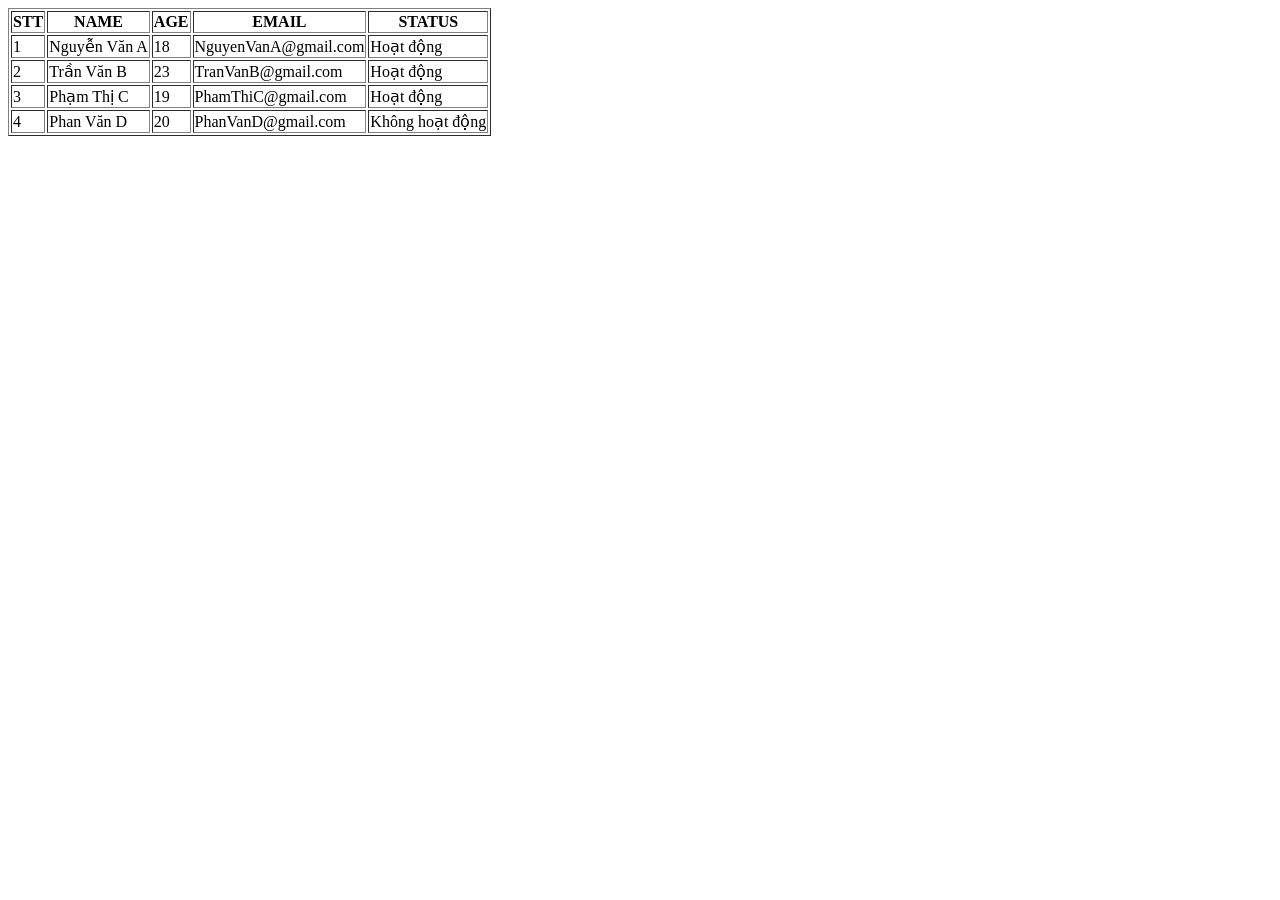
==== bài tập 1.html @ 68a5c75f "thầy check thấy đoạn nào lỗi thì giữa giúp e với ạ" ====
<!DOCTYPE html>
<html lang="en">
  <head>
    <meta charset="UTF-8" />
    <meta name="viewport" content="width=device-width, initial-scale=1.0" />
    <title>Document</title>
  </head>
  <body>
    <table border="1">
      <thead>
        <tr>
          <th>STT</th>
          <th>NAME</th>
          <th>AGE</th>
          <th>EMAIL</th>
          <th>STATUS</th>
        </tr>
      </thead>
      <tbody>
        <tr>
          <td>1</td>
          <td>Nguyễn Văn A</td>
          <td>18</td>
          <td>NguyenVanA@gmail.com</td>
          <td>Hoạt động</td>
        </tr>
        <tr>
          <td>2</td>
          <td>Trần Văn B</td>
          <td>23</td>
          <td>TranVanB@gmail.com</td>
          <td>Hoạt động</td>
        </tr>
        <tr>
          <td>3</td>
          <td>Phạm Thị C</td>
          <td>19</td>
          <td>PhamThiC@gmail.com</td>
          <td>Hoạt động</td>
        </tr>
        <tr>
          <td>4</td>
          <td>Phan Văn D</td>
          <td>20</td>
          <td>PhanVanD@gmail.com</td>
          <td>Không hoạt động</td>
        </tr>
      </tbody>
    </table>
  </body>
</html>
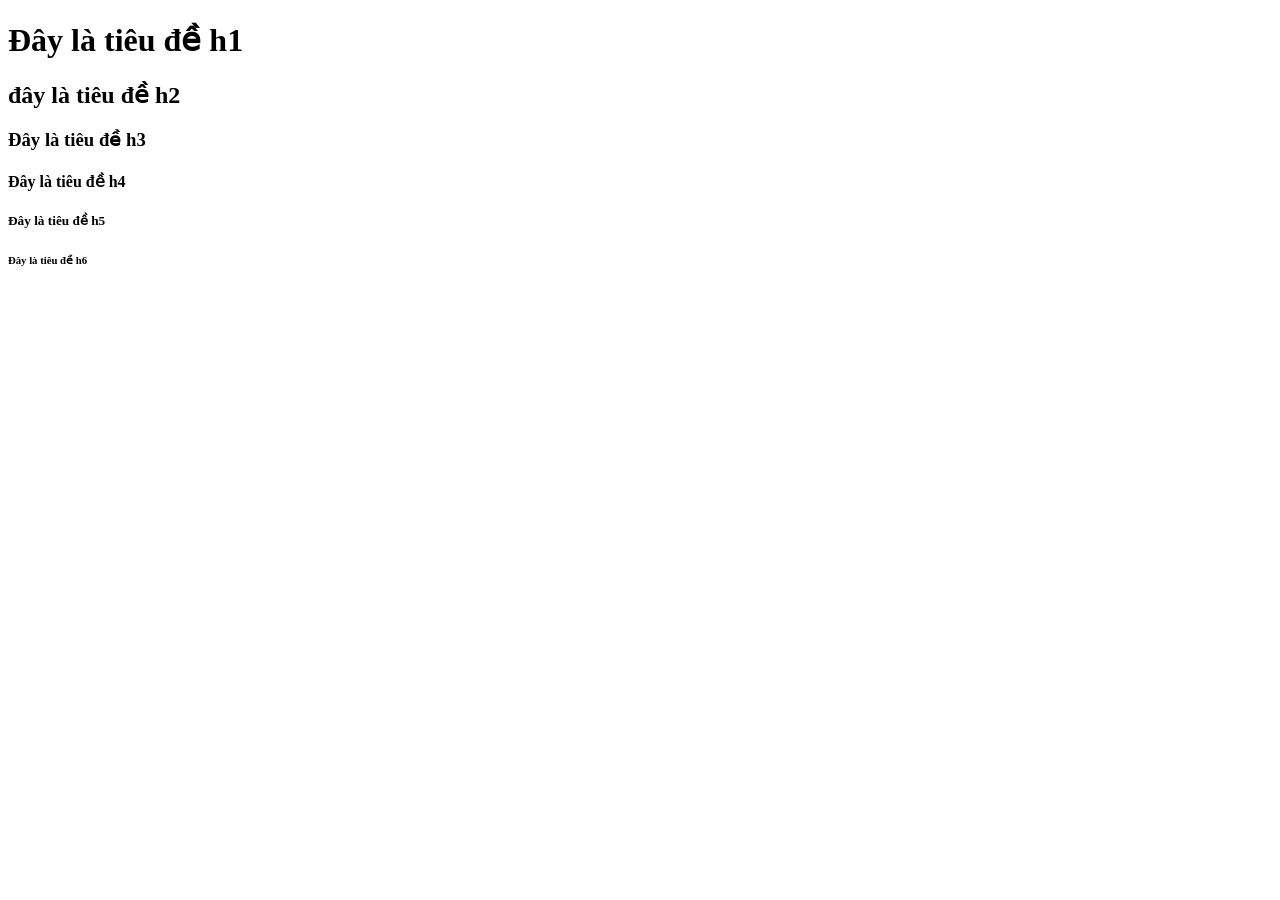
==== commit a3cdd4d8: "Add files via upload" ====
--- a/bài tập 1.html
+++ b/bài tập 1.html
@@ -6,46 +6,11 @@
     <title>Document</title>
   </head>
   <body>
-    <table border="1">
-      <thead>
-        <tr>
-          <th>STT</th>
-          <th>NAME</th>
-          <th>AGE</th>
-          <th>EMAIL</th>
-          <th>STATUS</th>
-        </tr>
-      </thead>
-      <tbody>
-        <tr>
-          <td>1</td>
-          <td>Nguyễn Văn A</td>
-          <td>18</td>
-          <td>NguyenVanA@gmail.com</td>
-          <td>Hoạt động</td>
-        </tr>
-        <tr>
-          <td>2</td>
-          <td>Trần Văn B</td>
-          <td>23</td>
-          <td>TranVanB@gmail.com</td>
-          <td>Hoạt động</td>
-        </tr>
-        <tr>
-          <td>3</td>
-          <td>Phạm Thị C</td>
-          <td>19</td>
-          <td>PhamThiC@gmail.com</td>
-          <td>Hoạt động</td>
-        </tr>
-        <tr>
-          <td>4</td>
-          <td>Phan Văn D</td>
-          <td>20</td>
-          <td>PhanVanD@gmail.com</td>
-          <td>Không hoạt động</td>
-        </tr>
-      </tbody>
-    </table>
+    <h1>Đây là tiêu đề h1</h1>
+    <h2>đây là tiêu đề h2</h2>
+    <h3>Đây là tiêu đề h3</h3>
+    <h4>Đây là tiêu đề h4</h4>
+    <h5>Đây là tiêu đề h5</h5>
+    <h6>Đây là tiêu đề h6</h6>
   </body>
-</html>+</html>
